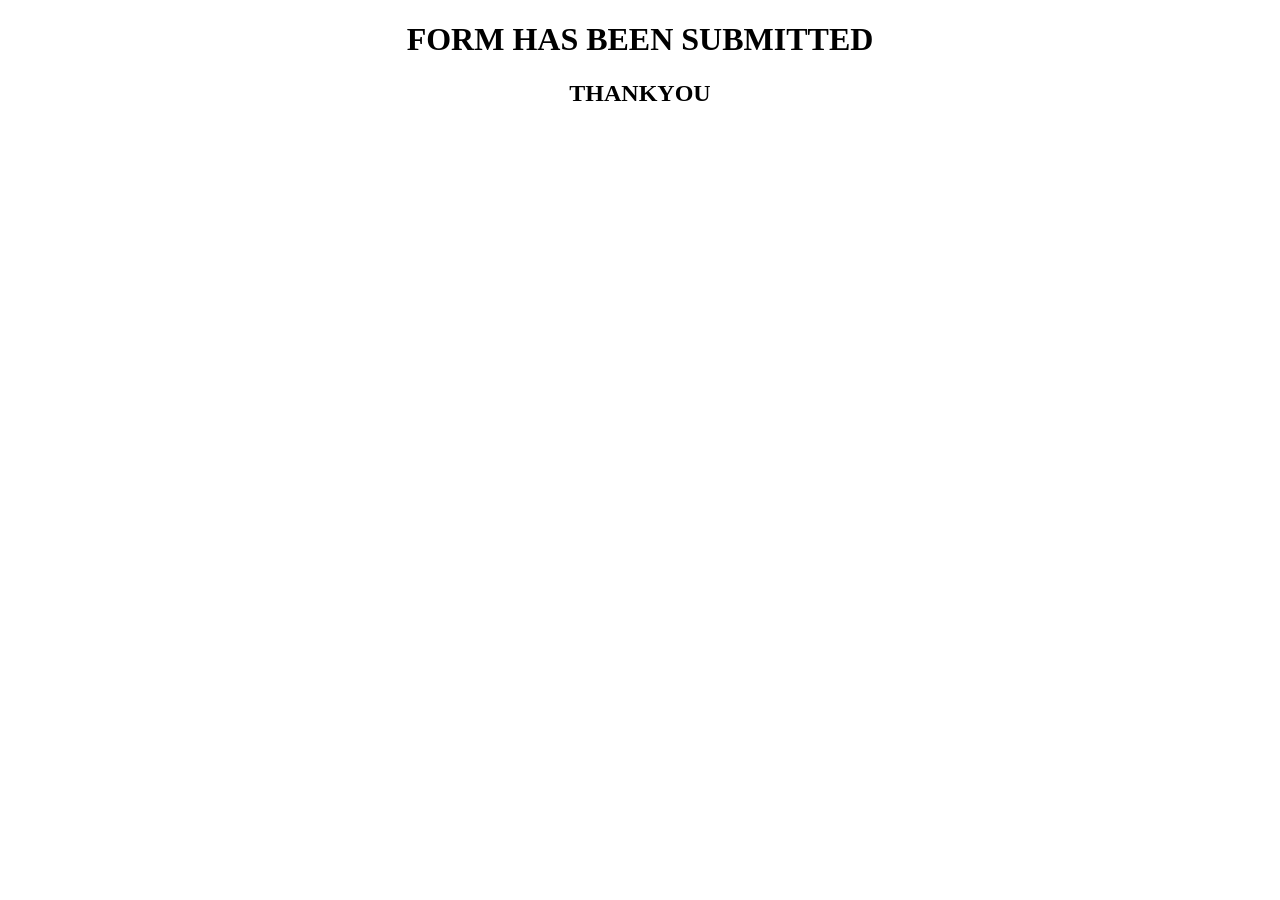
==== submitpage.html @ aed48992 "ERP" ====
<!DOCTYPE html>
<html lang="en">
<head>
    <meta charset="UTF-8">
    <meta name="viewport" content="width=device-width, initial-scale=1.0">
    <title>SUBMITTED</title>
</head>
<body>
    <h1 STYLE ="text-align:center;">FORM HAS BEEN SUBMITTED</h1>
    <h2 STYLE = "text-align:center;">THANKYOU</h2>
</body>
</html>
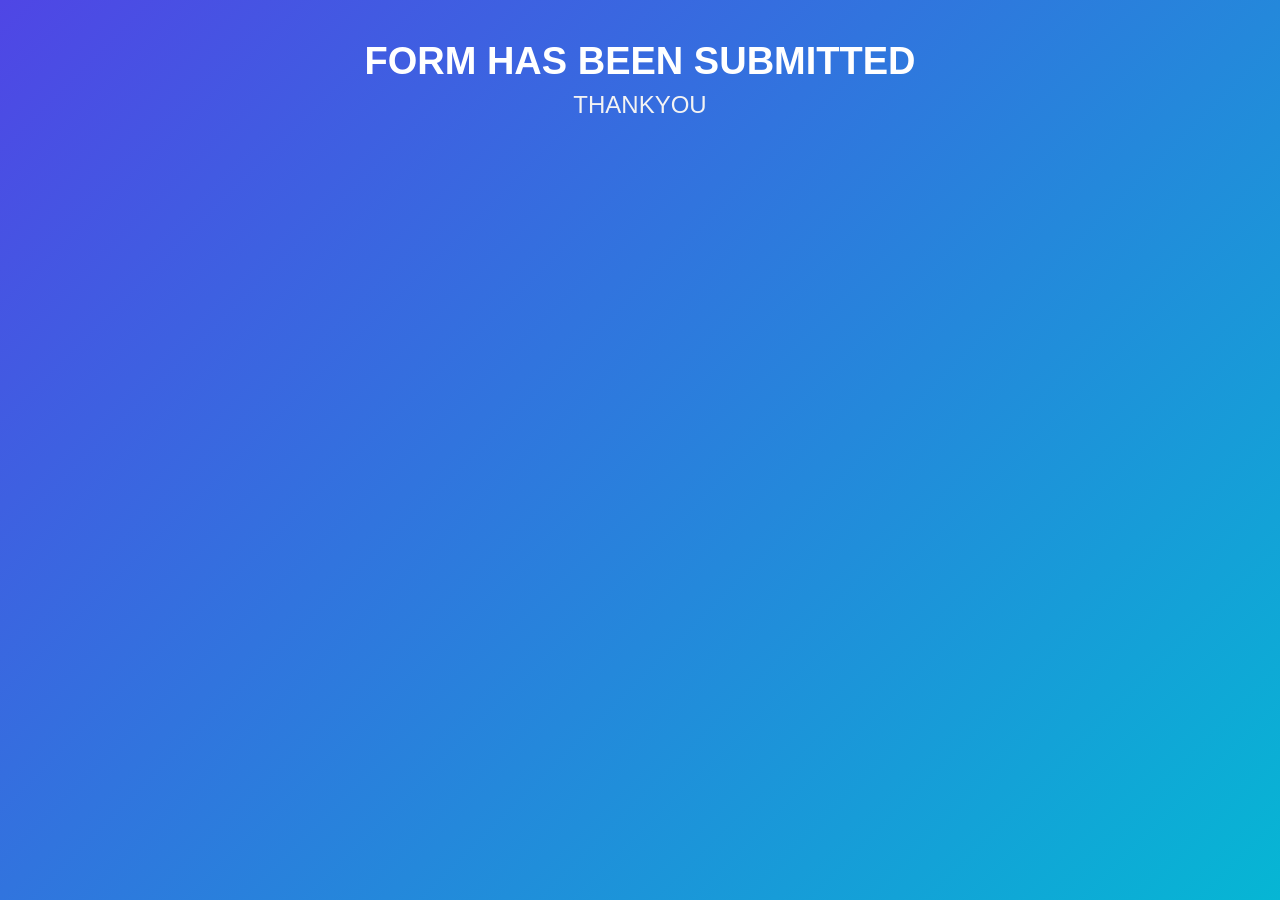
==== commit 34348126: "styling updating" ====
--- a/submitpage.html
+++ b/submitpage.html
@@ -4,6 +4,7 @@
     <meta charset="UTF-8">
     <meta name="viewport" content="width=device-width, initial-scale=1.0">
     <title>SUBMITTED</title>
+    <link rel="stylesheet" href="style.css">
 </head>
 <body>
     <h1 STYLE ="text-align:center;">FORM HAS BEEN SUBMITTED</h1>
--- a/style.css
+++ b/style.css
@@ -0,0 +1,120 @@
+/* Reset */
+* {
+    margin: 0;
+    padding: 0;
+    box-sizing: border-box;
+}
+
+/* Background */
+body {
+    font-family: Arial, Helvetica, sans-serif;
+    background: linear-gradient(135deg, #4f46e5, #06b6d4);
+    min-height: 100vh;
+    padding: 40px;
+}
+
+.container{
+    display: flex;
+    justify-content: center;
+    align-items: center;
+}
+
+/* Main Card */
+form {
+    background: #ffffff;
+    width: 100%;
+    max-width: 650px;
+    padding: 35px;
+    border-radius: 20px;
+    box-shadow: 0 15px 40px rgba(0, 0, 0, 0.25);
+    text-align: left !important;
+}
+
+/* Headings */
+h1 {
+    color: white;
+    text-align: center;
+    margin-bottom: 8px;
+    font-size: 38px;
+}
+
+h2 {
+    color: #f3f3f3;
+    text-align: center;
+    margin-bottom: 30px;
+    font-weight: normal;
+}
+
+h3 {
+    margin-top: 18px;
+    margin-bottom: 8px;
+    color: #333;
+    font-size: 16px;
+}
+
+/* Input Fields */
+input[type="text"],
+input[type="password"],
+select {
+    width: 100%;
+    padding: 12px 15px;
+    border: 2px solid #dcdcdc;
+    border-radius: 10px;
+    font-size: 15px;
+    outline: none;
+    transition: 0.3s;
+    background: #fafafa;
+}
+
+/* Focus Effect */
+input:focus,
+select:focus {
+    border-color: #4f46e5;
+    box-shadow: 0 0 8px rgba(79, 70, 229, 0.3);
+    background: white;
+}
+
+/* Submit Button */
+input[type="submit"] {
+    width: 100%;
+    margin-top: 30px;
+    padding: 14px;
+    border: none;
+    border-radius: 10px;
+    background: #4f46e5;
+    color: white;
+    font-size: 18px;
+    font-weight: bold;
+    cursor: pointer;
+    transition: 0.3s;
+}
+
+input[type="submit"]:hover {
+    background: #3730a3;
+    transform: translateY(-2px);
+    box-shadow: 0 8px 15px rgba(0, 0, 0, 0.2);
+}
+
+/* Placeholder */
+::placeholder {
+    color: #888;
+}
+
+/* Responsive */
+@media (max-width: 700px) {
+    body {
+        padding: 20px;
+    }
+
+    form {
+        padding: 25px;
+    }
+
+    h1 {
+        font-size: 30px;
+    }
+
+    h2 {
+        font-size: 18px;
+    }
+}
